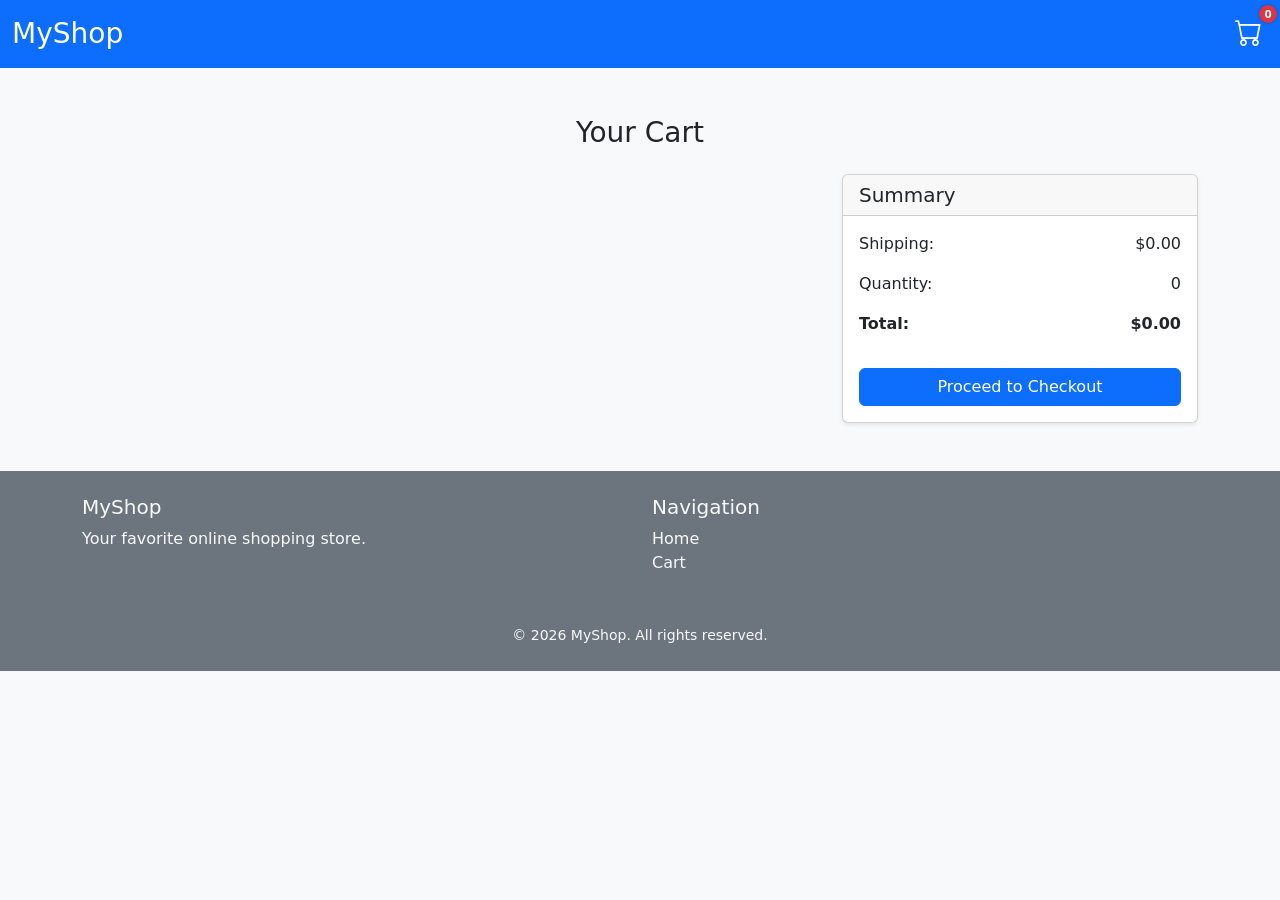
==== cart.html @ 9cabacad "ecommerce-webJS" ====
<!DOCTYPE html>
<html lang="en">

<head>
  <meta charset="UTF-8" />
  <meta name="viewport" content="width=device-width, initial-scale=1" />
  <title>Cart</title>

  <!-- Bootstrap CSS -->
  <link href="https://cdn.jsdelivr.net/npm/bootstrap@5.3.8/dist/css/bootstrap.min.css" rel="stylesheet" />
  <link rel="stylesheet" href="https://cdn.jsdelivr.net/npm/bootstrap-icons@1.13.1/font/bootstrap-icons.css" />
  <link rel="stylesheet" href="./styles/style-cart.css" />
</head>

<body>
  <!-- Navbar -->
  <nav class="navbar navbar-expand-lg navbar-dark bg-primary">
    <div class="container-fluid">
      <a class="navbar-brand fs-3" href="index.html">MyShop</a>
      <button class="navbar-toggler" type="button" data-bs-toggle="collapse" data-bs-target="#navbarNav">
        <span class="navbar-toggler-icon"></span>
      </button>
      <div class="collapse navbar-collapse" id="navbarNav">
        <ul class="navbar-nav ms-auto">
          <li class="nav-item">
            <a href="cart.html" class="position-relative cart-icon">
              <i class="bi bi-cart"></i>
              <span id="cart-badge">0</span>
            </a>

          </li>
        </ul>
      </div>
    </div>
  </nav>

  <!-- Main Cart Layout -->
  <div class="container my-5">
    <h3 class="mb-4 text-center">Your Cart</h3>
    <div class="row">
      <!-- Left: products -->
      <div class="col-12 col-lg-8 mb-3">
        <div id="cartContainer" class="table-responsive"></div>
      </div>

      <!-- Right: summary -->
      <div class="col-12 col-lg-4">
        <div class="card shadow-sm">
          <div class="card-header">
            <h5 class="mb-0">Summary</h5>
          </div>
          <div class="card-body">
            <p class="d-flex justify-content-between">
              <span>Shipping:</span>
              <span id="cartShipping">$0.00</span>
            </p>
            <p class="d-flex justify-content-between">
              <span>Quantity:</span>
              <span id="cartQuantity">0</span>
            </p>
            <p class="d-flex justify-content-between fw-bold">
              <span>Total:</span>
              <span id="cartTotal">$0.00</span>
            </p>
            <button id="checkoutBtn" class="btn btn-primary w-100 mt-3">Proceed to Checkout</button>
          </div>
        </div>
      </div>
    </div>
  </div>

  <!-- Modal -->
  <div class="modal fade" id="checkoutModal" tabindex="-1" aria-hidden="true">
    <div class="modal-dialog modal-dialog-centered">
      <div class="modal-content">
        <div class="modal-header">
          <h5 class="modal-title">Proceed to Checkout</h5>
          <button type="button" class="btn-close" data-bs-dismiss="modal"></button>
        </div>
        <div class="modal-body">
          Do you want to clear the cart?
        </div>
        <div class="modal-footer">
          <button id="checkoutNo" type="button" class="btn btn-secondary" data-bs-dismiss="modal">No</button>
          <button id="checkoutYes" type="button" class="btn btn-primary">Yes</button>
        </div>
      </div>
    </div>
  </div>

  <!-- Toast -->
  <div class="position-fixed bottom-0 end-0 p-3" style="z-index: 11">
    <div id="checkoutToast" class="toast align-items-center text-bg-success border-0" role="alert">
      <div class="d-flex">
        <div class="toast-body">
          Cart has been successfully cleared!
        </div>
        <button type="button" class="btn-close btn-close-white me-2 m-auto" data-bs-dismiss="toast"></button>
      </div>
    </div>
  </div>

  <!-- Responsive Footer -->
  <footer class="bg-secondary text-light mt-5">
    <div class="container py-4">
      <div class="row">
        <div class="col-12 col-md-6 mb-3">
          <h5>MyShop</h5>
          <p>Your favorite online shopping store.</p>
        </div>
        <div class="col-12 col-md-6 mb-3">
          <h5>Navigation</h5>
          <ul class="list-unstyled">
            <li><a href="index.html" class="text-light text-decoration-none">Home</a></li>
            <li><a href="cart.html" class="text-light text-decoration-none">Cart</a></li>
          </ul>
        </div>
      </div>
      <div class="text-center mt-3">
        <small>&copy; 2026 MyShop. All rights reserved.</small>
      </div>
    </div>
  </footer>

  <!-- Bootstrap JS -->
  <script src="https://cdn.jsdelivr.net/npm/bootstrap@5.3.8/dist/js/bootstrap.bundle.min.js"></script>
  <!-- Cart Logic -->
  <script type="module" src="./scripts/cartpage.js"></script>
</body>

</html>
---- styles/style-cart.css ----
/* --- General Styles --- */
body {
  background-color: #f8f9fa;
}

.card {
  height: auto;
}

/* --- Cart page styling --- */
#cartContainer .card {
  display: flex;
  flex-direction: row;
  align-items: center;
  margin-bottom: 1rem;
  transition: box-shadow 0.3s ease, transform 0.2s ease;
}

#cartContainer .card img {
  width: 120px;
  height: auto;
  object-fit: contain;
  margin-right: 1rem;
}

#cartContainer .card-body {
  flex: 1;
  display: flex;
  flex-direction: column;
}

/* Hover effect for cart products */
#cartContainer .card:hover {
  box-shadow: 0 4px 12px rgba(0,0,0,0.15);
  transform: translateY(-3px);
}

/* Summary card on the right */
.col-md-4 .card {
  position: sticky;
  top: 20px;
  z-index: 100;
  transition: box-shadow 0.3s ease, transform 0.2s ease;
}

/* Hover effect for summary card */
.col-md-4 .card:hover {
  box-shadow: 0 6px 16px rgba(0,0,0,0.2);
  transform: translateY(-2px);
}

/* --- Responsive adjustments --- */
@media (max-width: 768px) {
  .col-md-4 {
    margin-top: 2rem;
  }

  .col-md-4 .card {
    position: static; /* disable sticky on mobile */
    top: auto;
  }

  #cartContainer .card {
    flex-direction: column; 
    text-align: center;
  }

  #cartContainer .card img {
    margin: 0 auto 1rem auto;
  }
}

/* --- Cart icon styling --- */
.cart-icon {
  width: 40px;
  height: 40px;
  border-radius: 50%;
  background-color: transparent; 
  color: white; 
  display: flex;
  align-items: center;
  justify-content: center;
  position: relative;
  cursor: pointer;
  font-size: 1.7rem;
  transition: color 0.3s ease;
  border: none;
  padding: 0;
}

.cart-icon:hover {
  color: #ffd700; 
}

.cart-icon .bi-cart {
  font-size: 1.7rem;
}

#cart-badge {
  font-size: 0.65rem;
  font-weight: 700;
  padding: 0.25em 0.5em;
  position: absolute;
  top: 0;
  right: 0;
  background-color: #dc3545; 
  color: white;
  border-radius: 50%;
  min-width: 18px;
  height: 18px;
  display: flex;
  align-items: center;
  justify-content: center;
  transform: translate(50%, -50%);
  box-shadow: 0 0 3px rgba(0,0,0,0.3);
  line-height: 1;
  user-select: none;
  pointer-events: none;
}
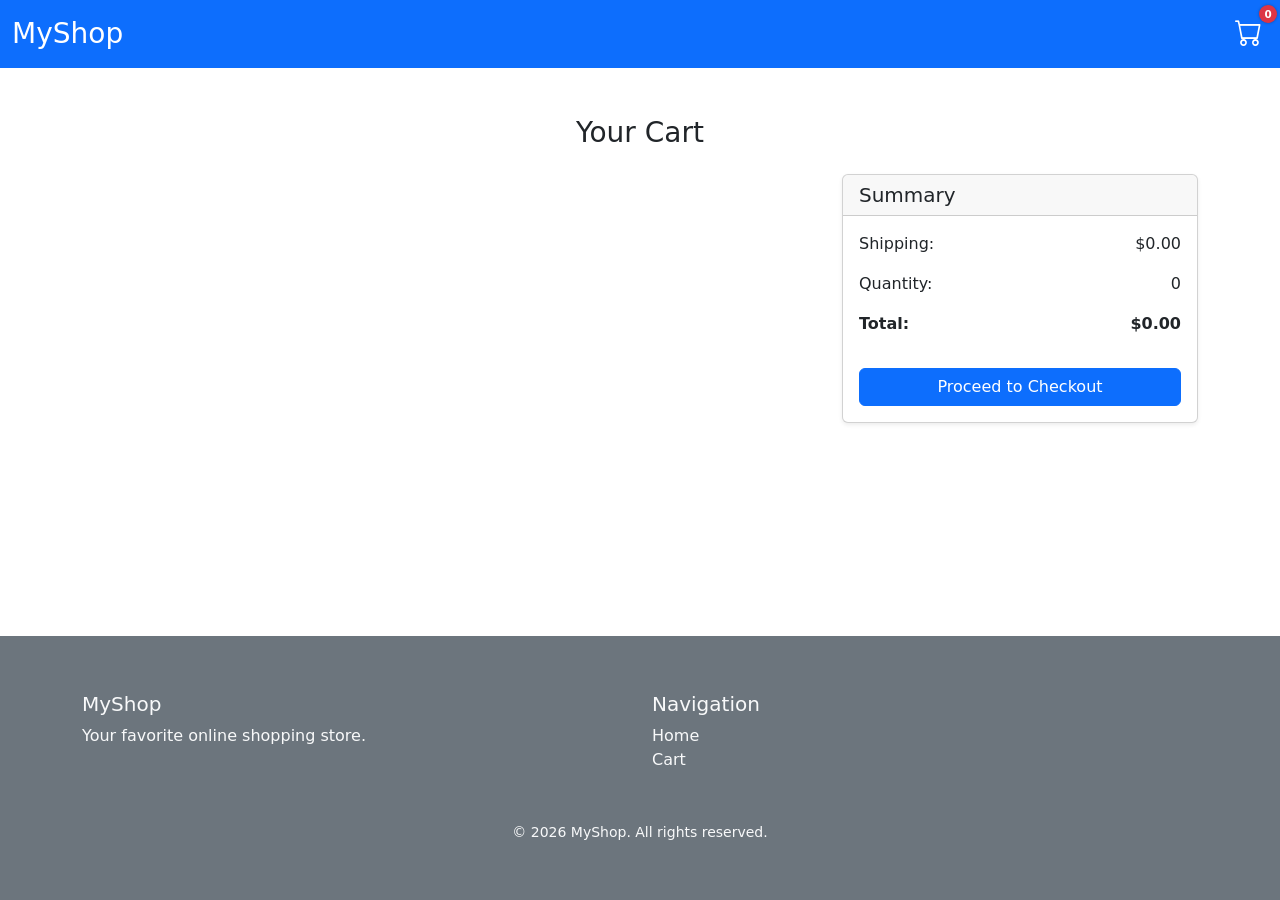
==== commit 287dff08: "ecommerce" ====
--- a/cart.html
+++ b/cart.html
@@ -35,7 +35,8 @@
   </nav>
 
   <!-- Main Cart Layout -->
-  <div class="container my-5">
+ <main class="cart-wrapper">
+  <div class="container py-5">
     <h3 class="mb-4 text-center">Your Cart</h3>
     <div class="row">
       <!-- Left: products -->
@@ -68,6 +69,7 @@
       </div>
     </div>
   </div>
+</main>
 
   <!-- Modal -->
   <div class="modal fade" id="checkoutModal" tabindex="-1" aria-hidden="true">
@@ -101,7 +103,7 @@
   </div>
 
   <!-- Responsive Footer -->
-  <footer class="bg-secondary text-light mt-5">
+  <footer class="bg-secondary text-light">
     <div class="container py-4">
       <div class="row">
         <div class="col-12 col-md-6 mb-3">
--- a/styles/style-cart.css
+++ b/styles/style-cart.css
@@ -1,8 +1,22 @@
 /* --- General Styles --- */
-body {
-  background-color: #f8f9fa;
+html {
+  height: 100%;
 }
 
+body {
+  min-height: 100vh;
+  margin: 0;
+  display: flex;
+  flex-direction: column;
+}
+
+main {
+  flex: 1; /* raste i go turka footer dolu */
+  display: flex;
+  flex-direction: column;
+}
+
+/* --- Cards --- */
 .card {
   height: auto;
 }
@@ -36,7 +50,7 @@
 }
 
 /* Summary card on the right */
-.col-md-4 .card {
+.col-lg-4 .card {
   position: sticky;
   top: 20px;
   z-index: 100;
@@ -44,18 +58,18 @@
 }
 
 /* Hover effect for summary card */
-.col-md-4 .card:hover {
+.col-lg-4 .card:hover {
   box-shadow: 0 6px 16px rgba(0,0,0,0.2);
   transform: translateY(-2px);
 }
 
 /* --- Responsive adjustments --- */
 @media (max-width: 768px) {
-  .col-md-4 {
+  .col-lg-4 {
     margin-top: 2rem;
   }
 
-  .col-md-4 .card {
+  .col-lg-4 .card {
     position: static; /* disable sticky on mobile */
     top: auto;
   }
@@ -117,3 +131,17 @@
   user-select: none;
   pointer-events: none;
 }
+
+/* --- Footer Styling --- */
+footer {
+  background-color: #6c757d;
+  color: #fff;
+  padding: 2rem 0;
+}
+footer a {
+  color: #fff;
+  text-decoration: none;
+}
+footer a:hover {
+  text-decoration: underline;
+}
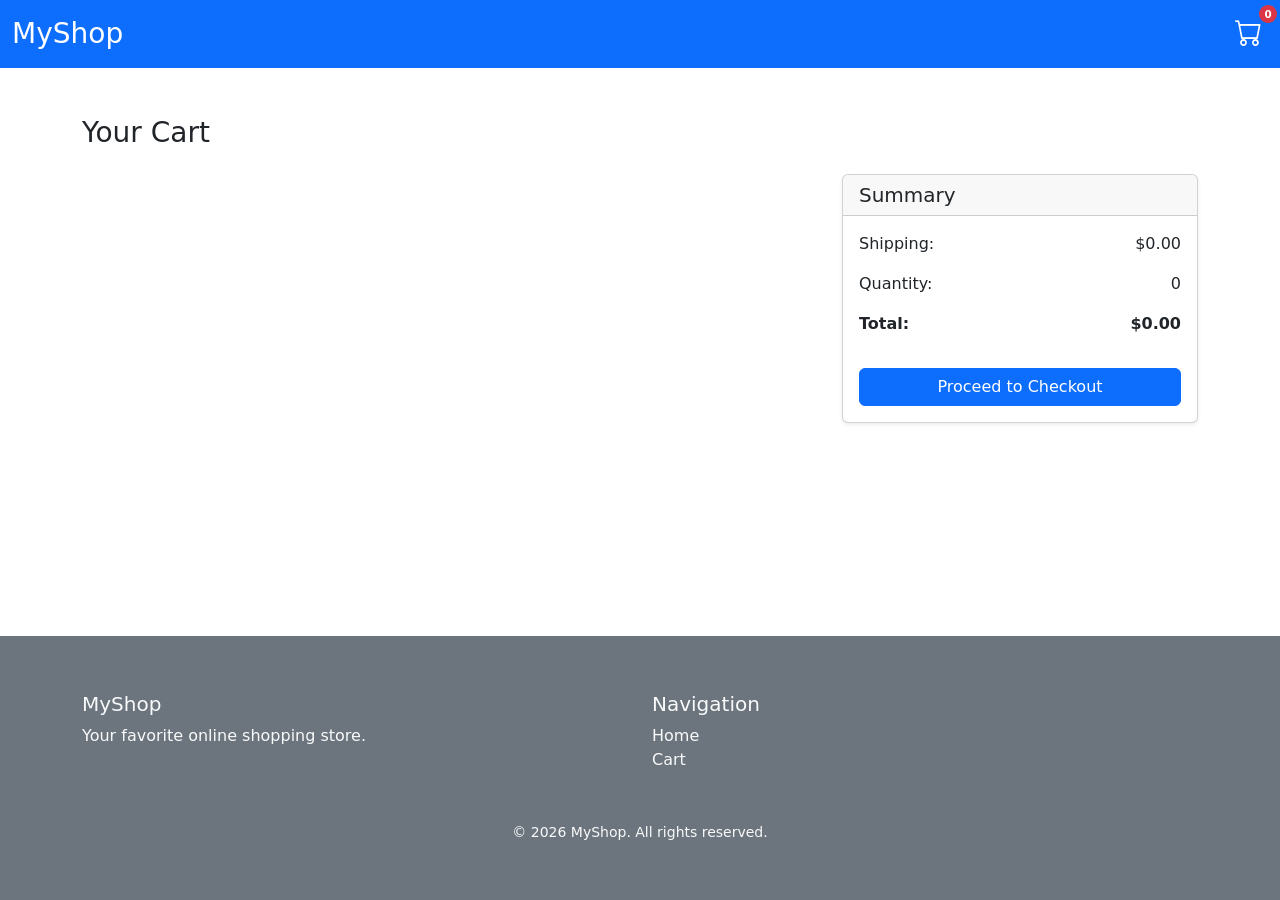
==== commit 53939680: "ecommerce" ====
--- a/cart.html
+++ b/cart.html
@@ -25,9 +25,8 @@
           <li class="nav-item">
             <a href="cart.html" class="position-relative cart-icon">
               <i class="bi bi-cart"></i>
-              <span id="cart-badge">0</span>
+              <span id="cart-badge">0</span> 
             </a>
-
           </li>
         </ul>
       </div>
@@ -35,43 +34,43 @@
   </nav>
 
   <!-- Main Cart Layout -->
- <main class="cart-wrapper">
-  <div class="container py-5">
-    <h3 class="mb-4 text-center">Your Cart</h3>
-    <div class="row">
-      <!-- Left: products -->
-      <div class="col-12 col-lg-8 mb-3">
-        <div id="cartContainer" class="table-responsive"></div>
-      </div>
+  <main class="cart-wrapper">
+    <div class="container py-5">
+      <h3 class="mb-4 text-left">Your Cart</h3>
+      <div class="row">
+        <!-- Products -->
+        <div class="col-12 col-lg-8 mb-3">
+          <div id="cartContainer" class="table-responsive"></div>
+        </div>
 
-      <!-- Right: summary -->
-      <div class="col-12 col-lg-4">
-        <div class="card shadow-sm">
-          <div class="card-header">
-            <h5 class="mb-0">Summary</h5>
-          </div>
-          <div class="card-body">
-            <p class="d-flex justify-content-between">
-              <span>Shipping:</span>
-              <span id="cartShipping">$0.00</span>
-            </p>
-            <p class="d-flex justify-content-between">
-              <span>Quantity:</span>
-              <span id="cartQuantity">0</span>
-            </p>
-            <p class="d-flex justify-content-between fw-bold">
-              <span>Total:</span>
-              <span id="cartTotal">$0.00</span>
-            </p>
-            <button id="checkoutBtn" class="btn btn-primary w-100 mt-3">Proceed to Checkout</button>
+        <!-- Summary -->
+        <div class="col-12 col-lg-4">
+          <div class="card shadow-sm">
+            <div class="card-header">
+              <h5 class="mb-0">Summary</h5>
+            </div>
+            <div class="card-body">
+              <p class="d-flex justify-content-between">
+                <span>Shipping:</span>
+                <span id="cartShipping">$0.00</span>
+              </p>
+              <p class="d-flex justify-content-between">
+                <span>Quantity:</span>
+                <span id="cartQuantity">0</span>
+              </p>
+              <p class="d-flex justify-content-between fw-bold">
+                <span>Total:</span>
+                <span id="cartTotal">$0.00</span>
+              </p>
+              <button id="checkoutBtn" class="btn btn-primary w-100 mt-3">Proceed to Checkout</button>
+            </div>
           </div>
         </div>
       </div>
     </div>
-  </div>
-</main>
+  </main>
 
-  <!-- Modal -->
+  <!-- Checkout Modal -->
   <div class="modal fade" id="checkoutModal" tabindex="-1" aria-hidden="true">
     <div class="modal-dialog modal-dialog-centered">
       <div class="modal-content">
@@ -102,7 +101,7 @@
     </div>
   </div>
 
-  <!-- Responsive Footer -->
+  <!-- Footer -->
   <footer class="bg-secondary text-light">
     <div class="container py-4">
       <div class="row">
@@ -126,8 +125,7 @@
 
   <!-- Bootstrap JS -->
   <script src="https://cdn.jsdelivr.net/npm/bootstrap@5.3.8/dist/js/bootstrap.bundle.min.js"></script>
-  <!-- Cart Logic -->
+  <!-- Cart JS -->
   <script type="module" src="./scripts/cartpage.js"></script>
 </body>
-
 </html>
--- a/styles/style-cart.css
+++ b/styles/style-cart.css
@@ -1,33 +1,31 @@
 /* --- General Styles --- */
-html {
+html, body {
   height: 100%;
-}
-
-body {
-  min-height: 100vh;
   margin: 0;
   display: flex;
   flex-direction: column;
 }
 
 main {
-  flex: 1; /* raste i go turka footer dolu */
+  flex: 1;
   display: flex;
   flex-direction: column;
 }
 
-/* --- Cards --- */
-.card {
-  height: auto;
+/* --- Cart Page Title --- */
+#cartTitle {
+  text-align: left;
+  font-size: 1.8rem;
+  font-weight: 600;
+  margin-bottom: 1rem;
 }
 
-/* --- Cart page styling --- */
+/* --- Cart Items --- */
 #cartContainer .card {
   display: flex;
   flex-direction: row;
   align-items: center;
   margin-bottom: 1rem;
-  transition: box-shadow 0.3s ease, transform 0.2s ease;
 }
 
 #cartContainer .card img {
@@ -43,39 +41,22 @@
   flex-direction: column;
 }
 
-/* Hover effect for cart products */
-#cartContainer .card:hover {
-  box-shadow: 0 4px 12px rgba(0,0,0,0.15);
-  transform: translateY(-3px);
+/* --- Summary Card --- */
+#cartSummary {
+  position: sticky;
+  top: 20px;
 }
 
-/* Summary card on the right */
-.col-lg-4 .card {
-  position: sticky;
-  top: 20px;
-  z-index: 100;
-  transition: box-shadow 0.3s ease, transform 0.2s ease;
-}
-
-/* Hover effect for summary card */
-.col-lg-4 .card:hover {
-  box-shadow: 0 6px 16px rgba(0,0,0,0.2);
-  transform: translateY(-2px);
-}
-
-/* --- Responsive adjustments --- */
+/* --- Responsive --- */
 @media (max-width: 768px) {
-  .col-lg-4 {
+  #cartSummary {
+    position: static;
+    top: auto;
     margin-top: 2rem;
   }
 
-  .col-lg-4 .card {
-    position: static; /* disable sticky on mobile */
-    top: auto;
-  }
-
   #cartContainer .card {
-    flex-direction: column; 
+    flex-direction: column;
     text-align: center;
   }
 
@@ -84,26 +65,21 @@
   }
 }
 
-/* --- Cart icon styling --- */
+/* --- Cart Icon --- */
 .cart-icon {
   width: 40px;
   height: 40px;
   border-radius: 50%;
-  background-color: transparent; 
-  color: white; 
+  background-color: transparent;
+  color: white;
   display: flex;
   align-items: center;
   justify-content: center;
   position: relative;
   cursor: pointer;
   font-size: 1.7rem;
-  transition: color 0.3s ease;
   border: none;
   padding: 0;
-}
-
-.cart-icon:hover {
-  color: #ffd700; 
 }
 
 .cart-icon .bi-cart {
@@ -117,7 +93,7 @@
   position: absolute;
   top: 0;
   right: 0;
-  background-color: #dc3545; 
+  background-color: #dc3545;
   color: white;
   border-radius: 50%;
   min-width: 18px;
@@ -126,22 +102,23 @@
   align-items: center;
   justify-content: center;
   transform: translate(50%, -50%);
-  box-shadow: 0 0 3px rgba(0,0,0,0.3);
   line-height: 1;
   user-select: none;
   pointer-events: none;
 }
 
-/* --- Footer Styling --- */
+/* --- Footer --- */
 footer {
   background-color: #6c757d;
   color: #fff;
   padding: 2rem 0;
 }
+
 footer a {
   color: #fff;
   text-decoration: none;
 }
+
 footer a:hover {
   text-decoration: underline;
 }
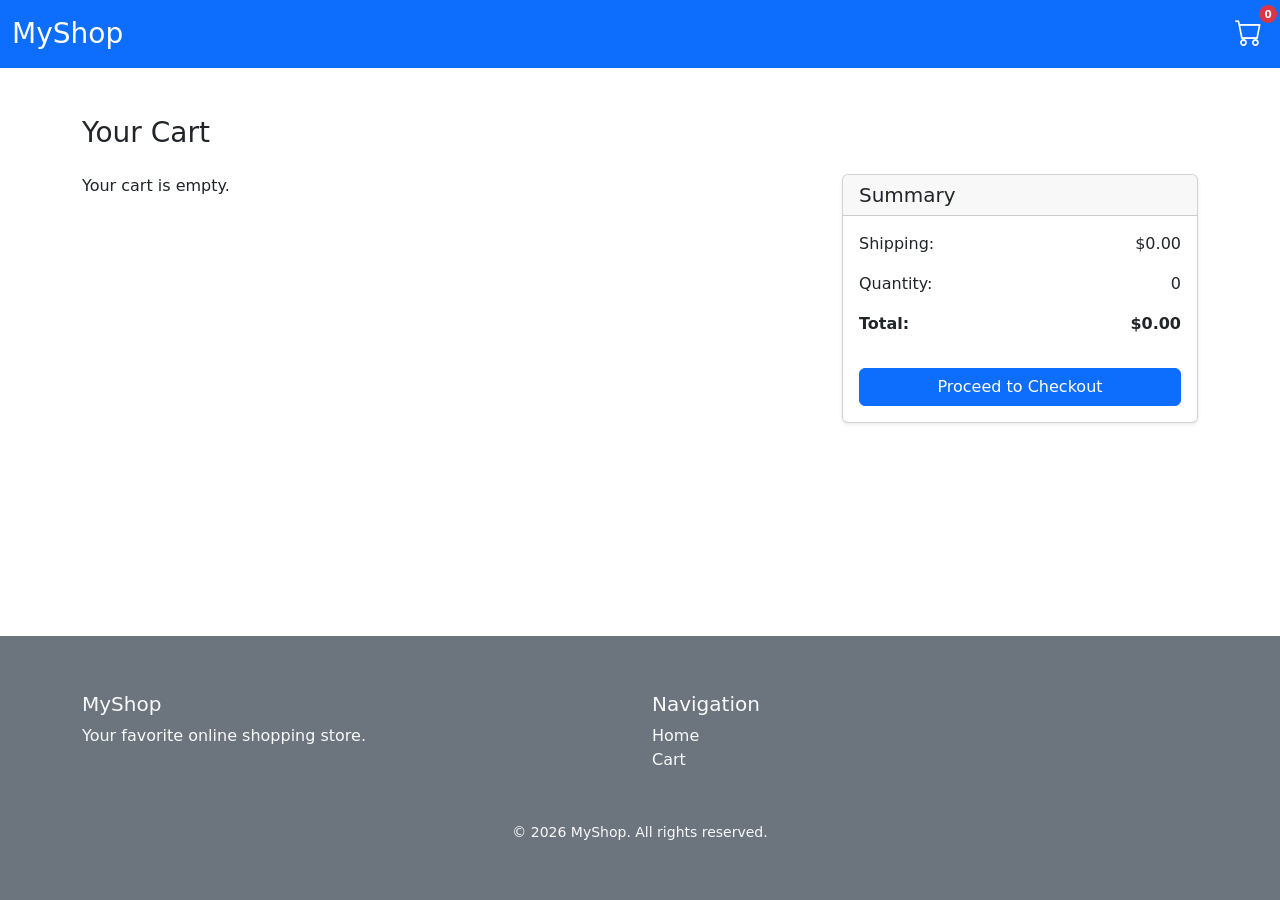
==== commit 015a2ff1: "edited" ====
--- a/cart.html
+++ b/cart.html
@@ -126,6 +126,6 @@
   <!-- Bootstrap JS -->
   <script src="https://cdn.jsdelivr.net/npm/bootstrap@5.3.8/dist/js/bootstrap.bundle.min.js"></script>
   <!-- Cart JS -->
-  <script type="module" src="./scripts/cartpage.js"></script>
+  <script type="module" src="./scripts/cartPage.js"></script>
 </body>
 </html>
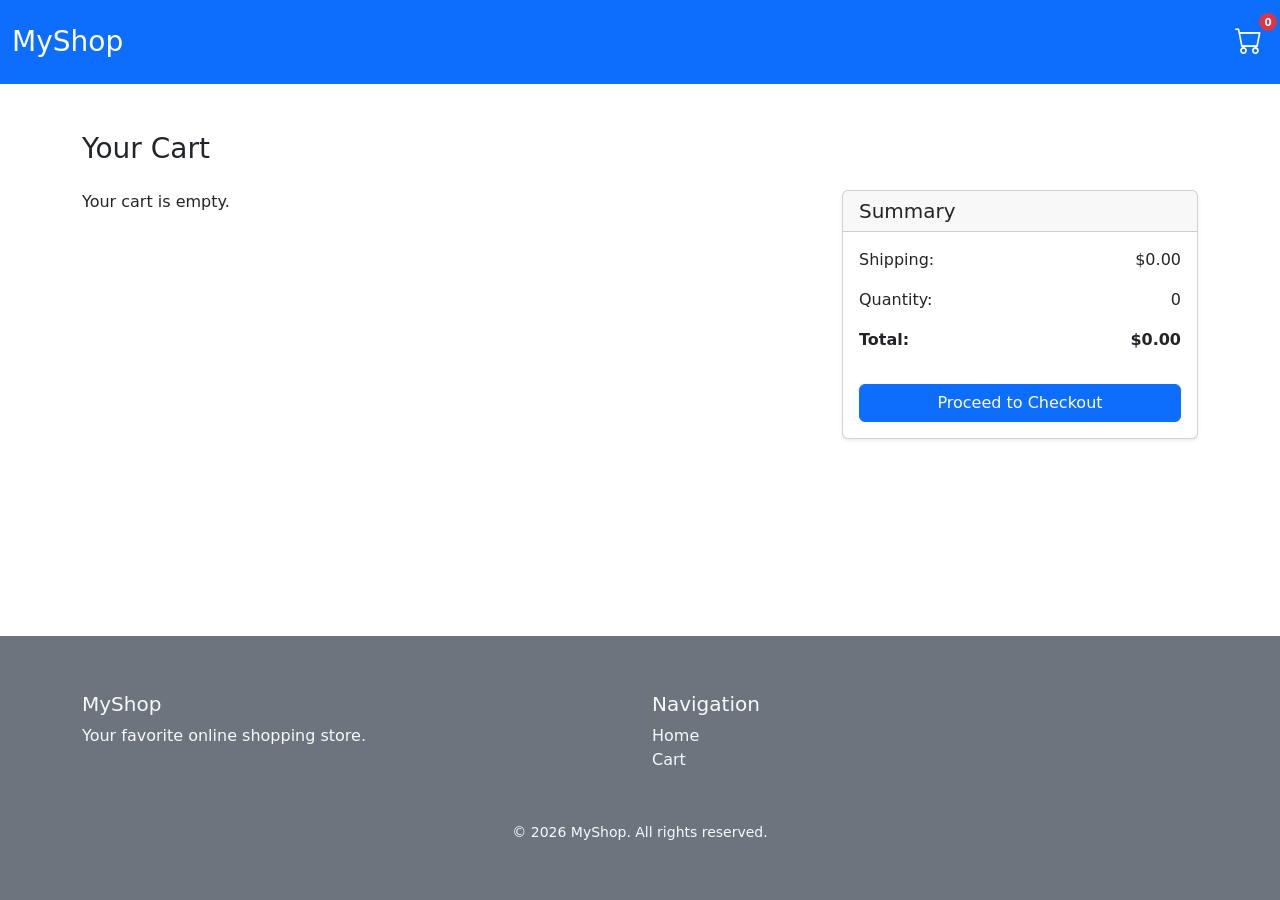
==== commit fe82af65: "responsive" ====
--- a/cart.html
+++ b/cart.html
@@ -14,24 +14,31 @@
 
 <body>
   <!-- Navbar -->
-  <nav class="navbar navbar-expand-lg navbar-dark bg-primary">
-    <div class="container-fluid">
-      <a class="navbar-brand fs-3" href="index.html">MyShop</a>
-      <button class="navbar-toggler" type="button" data-bs-toggle="collapse" data-bs-target="#navbarNav">
-        <span class="navbar-toggler-icon"></span>
-      </button>
-      <div class="collapse navbar-collapse" id="navbarNav">
-        <ul class="navbar-nav ms-auto">
-          <li class="nav-item">
-            <a href="cart.html" class="position-relative cart-icon">
-              <i class="bi bi-cart"></i>
-              <span id="cart-badge">0</span> 
-            </a>
-          </li>
-        </ul>
-      </div>
+<nav class="navbar navbar-expand-lg navbar-dark bg-primary py-3">
+  <div class="container-fluid">
+    <a class="navbar-brand fs-3" href="index.html">MyShop</a>
+    
+    <!-- Cart Icon - видлив во мобилни -->
+    <a href="cart.html" class="position-relative cart-icon me-3 d-lg-none">
+      <i class="bi bi-cart"></i>
+      <span id="cart-badge">0</span>
+    </a>
+    
+    <button class="navbar-toggler" type="button" data-bs-toggle="collapse" data-bs-target="#navbarNav">
+      <span class="navbar-toggler-icon"></span>
+    </button>
+    <div class="collapse navbar-collapse" id="navbarNav">
+      <ul class="navbar-nav ms-auto">
+        <li class="nav-item">
+          <a href="cart.html" class="position-relative cart-icon d-none d-lg-flex">
+            <i class="bi bi-cart"></i>
+            <span id="cart-badge">0</span>
+          </a>
+        </li>
+      </ul>
     </div>
-  </nav>
+  </div>
+</nav>
 
   <!-- Main Cart Layout -->
   <main class="cart-wrapper">
--- a/styles/style-cart.css
+++ b/styles/style-cart.css
@@ -41,29 +41,6 @@
   flex-direction: column;
 }
 
-/* --- Summary Card --- */
-#cartSummary {
-  position: sticky;
-  top: 20px;
-}
-
-/* --- Responsive --- */
-@media (max-width: 768px) {
-  #cartSummary {
-    position: static;
-    top: auto;
-    margin-top: 2rem;
-  }
-
-  #cartContainer .card {
-    flex-direction: column;
-    text-align: center;
-  }
-
-  #cartContainer .card img {
-    margin: 0 auto 1rem auto;
-  }
-}
 
 /* --- Cart Icon --- */
 .cart-icon {
@@ -121,4 +98,86 @@
 
 footer a:hover {
   text-decoration: underline;
+}
+
+
+/* --- Responsive --- */
+@media (max-width: 768px) {
+  #cartSummary {
+    position: static;
+    top: auto;
+    margin-top: 2rem;
+  }
+
+  #cartContainer .card {
+    flex-direction: column;
+    text-align: center;
+    padding: 1rem;
+  }
+
+  #cartContainer .card img {
+    width: 100px;
+    height: auto;
+    margin: 0 auto 1rem auto;
+    object-fit: contain;
+  }
+  
+  #cartContainer .card-body {
+    padding: 0;
+  }
+  
+  #cartContainer .card-body .card-title {
+    font-size: 1rem;
+    margin-bottom: 0.5rem;
+  }
+  
+  #cartContainer .card-body .card-text {
+    font-size: 0.9rem;
+    margin-bottom: 0.75rem;
+  }
+  
+  #cartContainer .card-body button {
+    width: 100%;
+    margin-top: 0.75rem;
+  }
+  
+  .card {
+    border: none;
+    border-bottom: 1px solid #ddd;
+    border-radius: 0;
+    box-shadow: none;
+    padding-bottom: 1rem;
+  }
+  
+  .card:last-child {
+    border-bottom: none;
+  }
+}
+
+@media (max-width: 576px) {
+  h3.mb-4.text-left {
+    font-size: 1.3rem;
+    margin-bottom: 1rem !important;
+  }
+  
+  #cartContainer .card {
+    padding: 0.75rem;
+  }
+  
+  #cartContainer .card img {
+    width: 80px;
+  }
+  
+  .card-header {
+    padding: 0.75rem;
+  }
+  
+  .card-body {
+    padding: 0.75rem !important;
+  }
+  
+  .btn {
+    font-size: 0.9rem;
+    padding: 0.5rem 0.75rem;
+  }
 }
